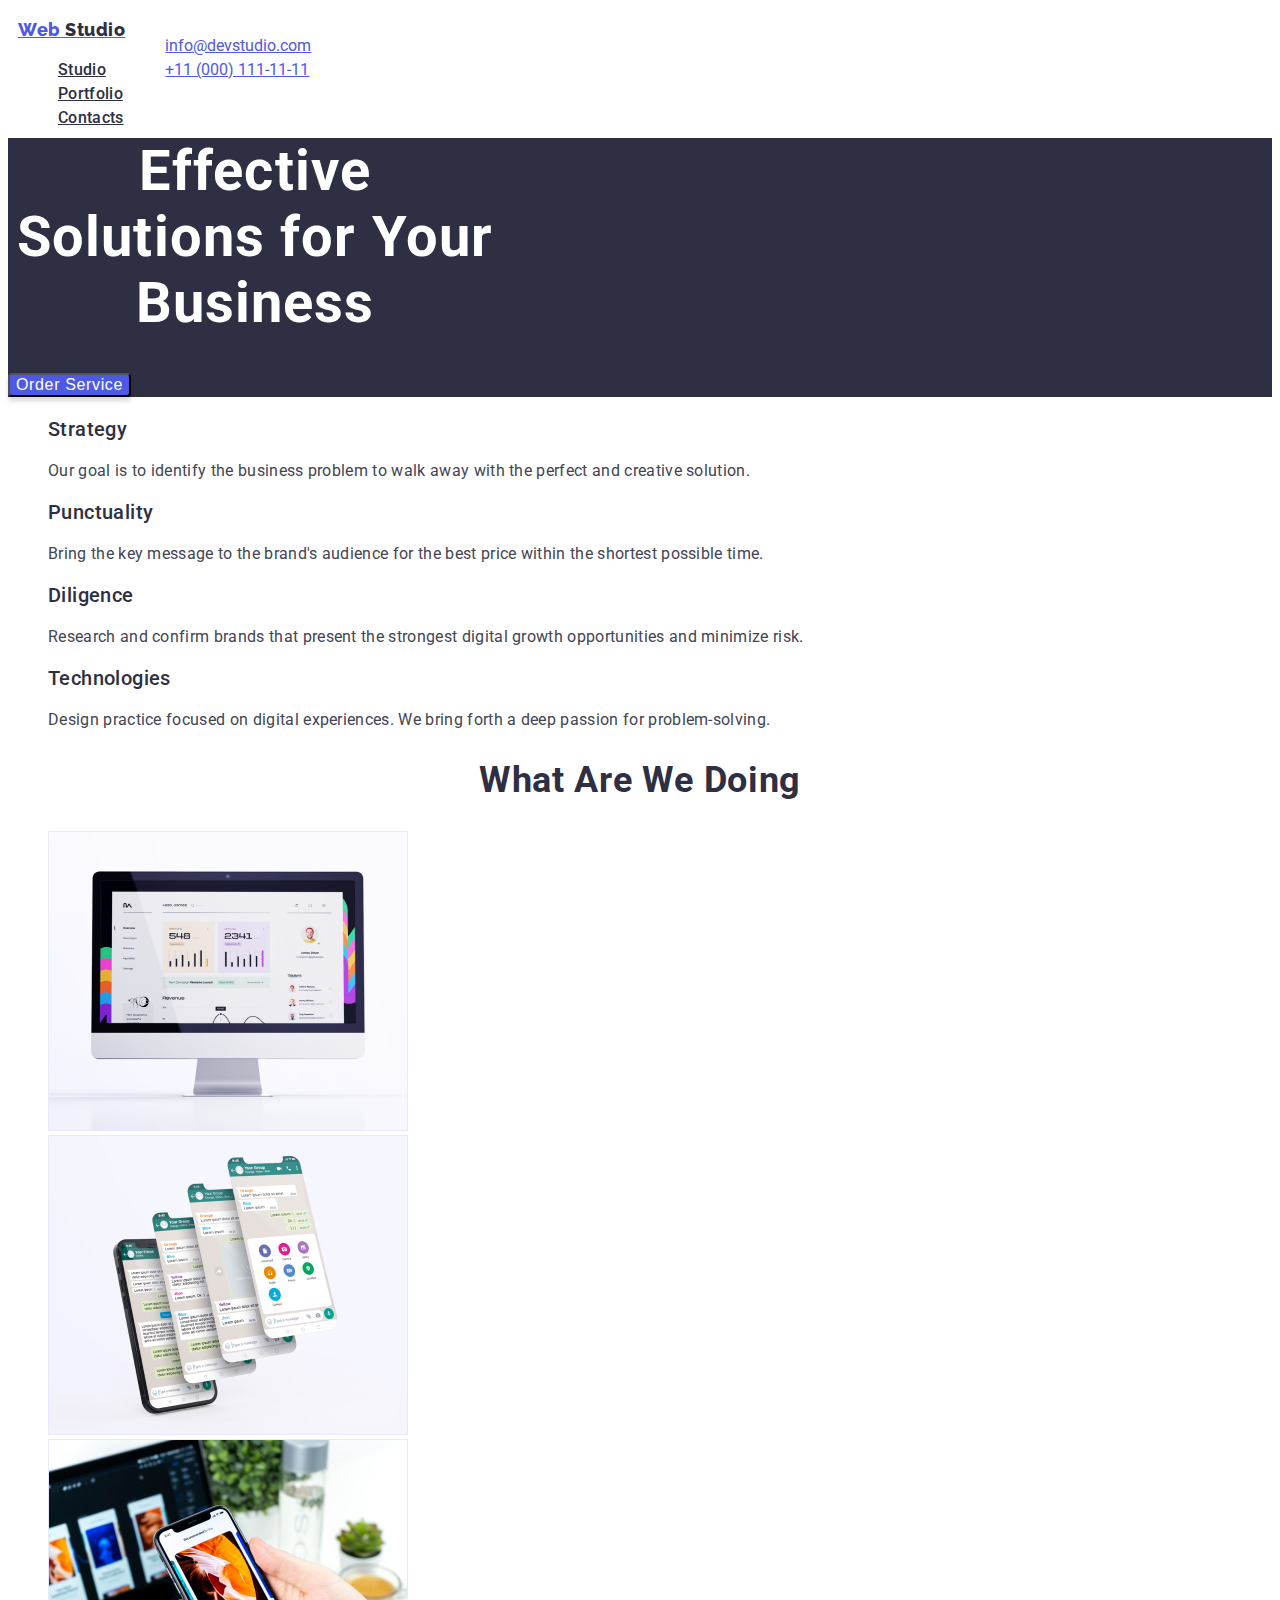
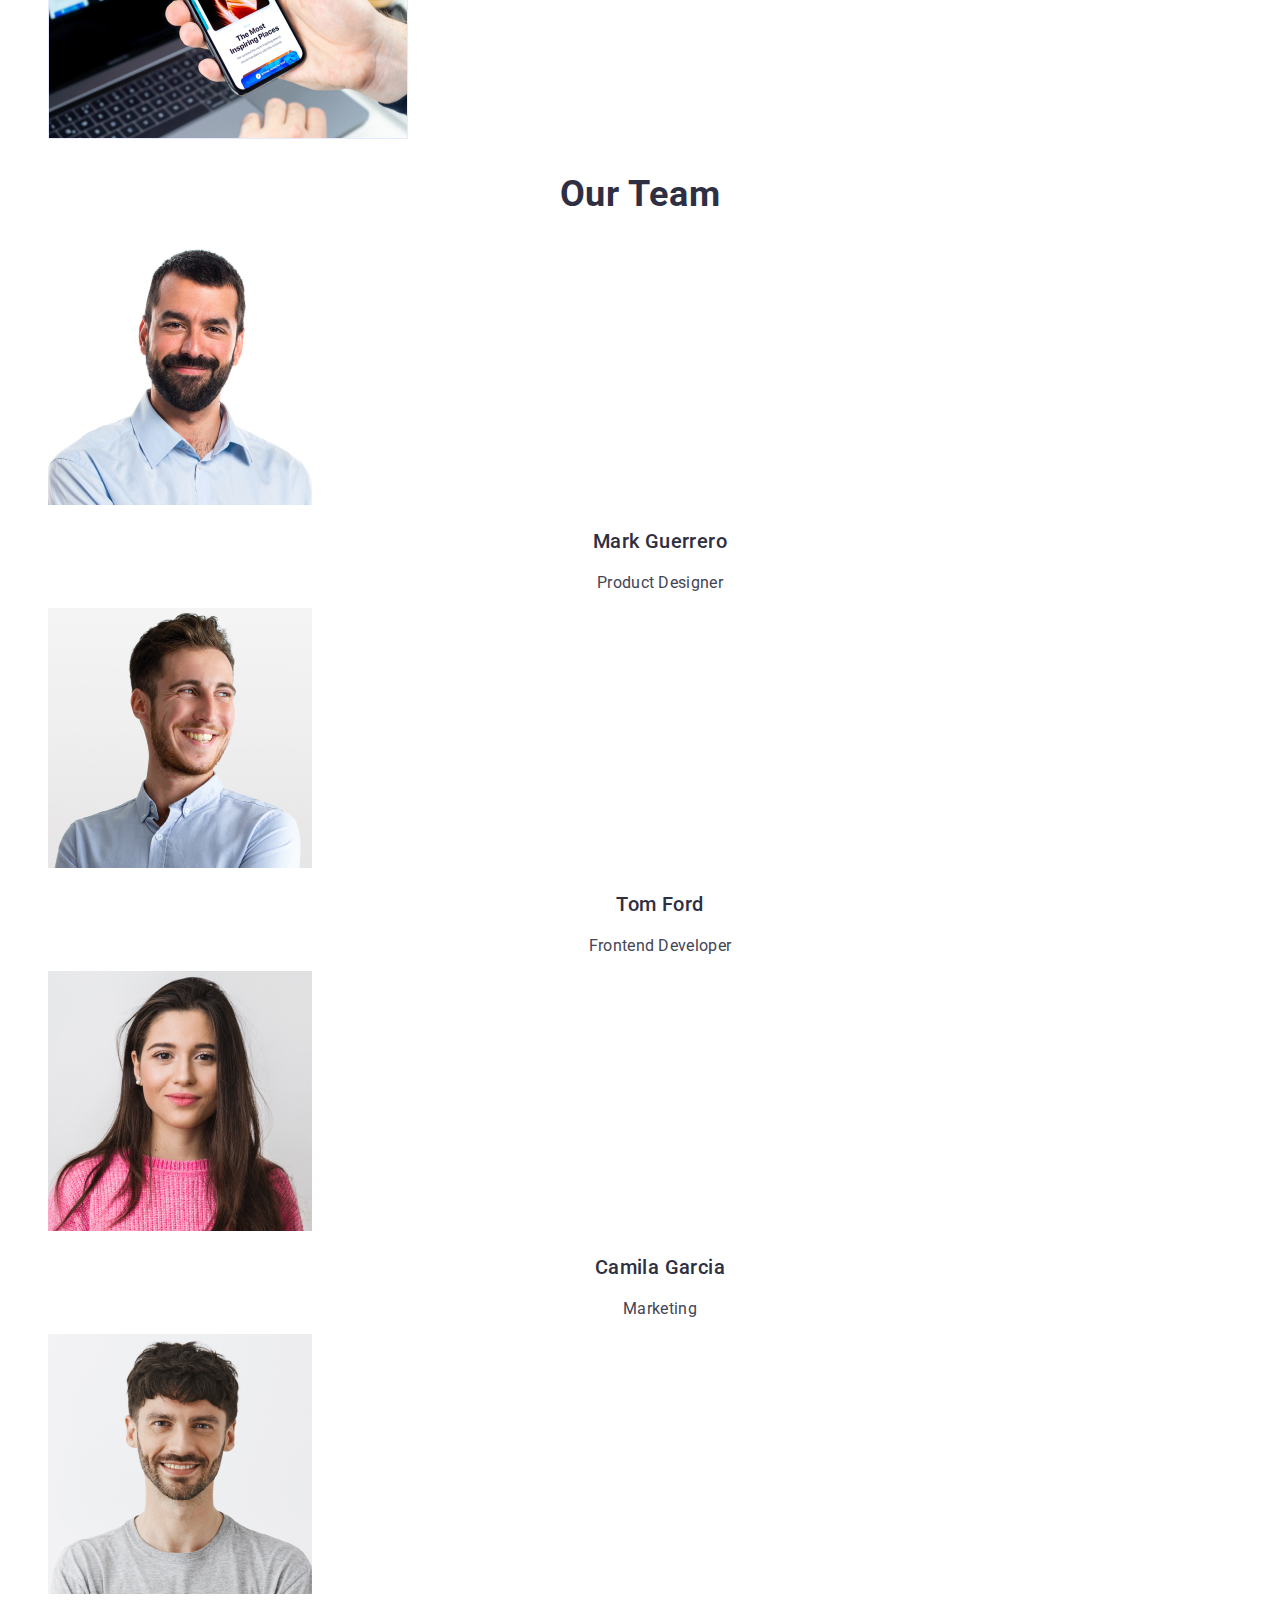
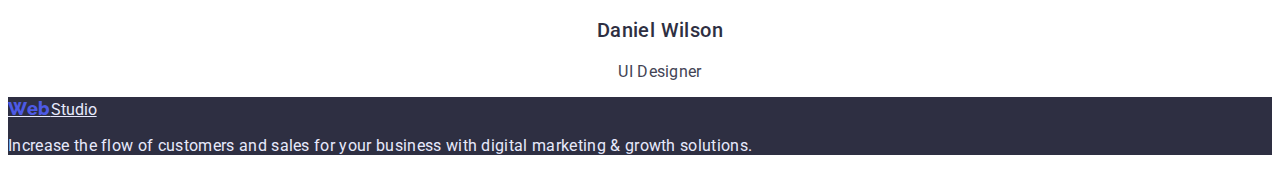
==== index.html @ 4e52b990 "update" ====
<!DOCTYPE html>
<html lang="en">
<head>
    <meta charset="UTF-8">
    <meta http-equiv="X-UA-Compatible" content="IE=edge">
    <meta name="viewport" content="width=device-width, initial-scale=1.0">
    <title>Document</title>
    <link rel="preconnect" href="https://fonts.googleapis.com">
    <link rel="preconnect" href="https://fonts.gstatic.com" crossorigin>
    <link href="https://fonts.googleapis.com/css2?family=Raleway:wght@800&family=Roboto:wght@400;500;700;900&display=swap"
        rel="stylesheet">
    <link rel="stylesheet" href="./css/styles.css">
</head>

<body>
    <header class="page-header">
        <nav >
            <a href="./index.html" class="logo-first">Web<span class="logo-second"> Studio</span></a>

            <ul class="site-nav">
                <li>
                    <a href="" class="link">Studio</a>
                </li>
                <li>
                    <a href="" class="link">Portfolio</a>
                </li>
                <li>
                    <a href="" class="link">Contacts</a>
                </li>
            </ul>
        </nav>
        <address>
            <ul class="page-adress">
                <li><a href="mailto:info@devstudio.com" class="link">info@devstudio.com</a></li>
                <li><a href="tel:+110001111111" class="link">+11 (000) 111-11-11</a></li>
            </ul>
        </address>
    </header>

    <main>
       
        <section class="hero">
            <h1 class="hero-title">Effective Solutions for Your Business</h1>
            <button class="hero-button" type="button">Order Service</button>
            </section>
            
             
       

        <section class="description">
            <h2 hidden>
            </h2>
            <ul>
                <li> 
                    <h3 class="description-subtitle">Strategy</h3>
                    <p class="description-text">Our goal is to identify the business problem to walk away with the perfect and creative solution.</p>
                </li>
                <li>
                    <h3 class="description-subtitle">Punctuality</h3>
                    <p class="description-text">Bring the key message to the brand's audience for the best price within the shortest possible
                        time.</p>
                </li>
                <li>
                    <h3 class="description-subtitle">Diligence</h3>
                    <p class="description-text">Research and confirm brands that present the strongest digital growth opportunities and minimize
                        risk.</p>
                </li>
                <li>
                    <h3 class="description-subtitle">Technologies</h3>
                    <p class="description-text">Design practice focused on digital experiences. We bring forth a deep passion for
                        problem-solving.</p>
                </li>
            </ul>
        </section>
        <section class="job">
            <h2 class="job-tittle">What are we doing
            </h2>
            <ul>
                <li> <img src="./images/comp.jpg" alt="comp" width="360">
                </li>
                <li> <img src="./images/tel.jpg" alt="tel" width="360">
                </li>
                <li> <img src="./images/comp-tel.jpg" alt="comp-tel" width="360">
                </li>
            </ul>
        </section>
        <section class="about">
            <h2 class="about-tittle"> Our Team
            </h2>
            <ul>
                <li> <img src="./images/man1.jpg" alt="man1" width="264">
                    <h3 class="about-subtitle">Mark Guerrero</h3>
                    <p class="about-text">Product Designer</p>
                </li>
                <li>
                    <img src="./images/man2.jpg" alt="man2" width="264">
                    <h3 class="about-subtitle">Tom Ford</h3>
                    <p class="about-text">Frontend Developer</p>
                </li>
                <li>
                    <img src="./images/girl1.jpg" alt="girl1" width="264">
                    <h3 class="about-subtitle">Camila Garcia</h3>
                    <p class="about-text">Marketing</p>
                </li>
                <li>
                    <img src="./images/man3.jpg" alt="man3" width="264">
                    <h3 class="about-subtitle">Daniel Wilson</h3>
                    <p class="about-text">UI Designer</p>
                </li>
            </ul>
        </section>
    </main>
    <footer class="footer-section">
        <a  class="logo footer-logo link" href="./index.html"><span class="logo-first">Web</span>Studio</a>
        <p class="description-footer">Increase the flow of customers and sales for your business with digital marketing & growth solutions.</p>

    </footer>
</body>
---- css/styles.css ----
:root {
--accent-color:#4D5AE5;
--primary-color:#434455;
--main-color:#FFFFFF;
--main-bg-color: #FFFFFF;
--main-font: 'Raleway' ,sans-serif;
}
body{

font-family: 'Roboto', sans-serif;
font-size : 16 px;
background-color: var(--main-bg-color);
}
ul {
    list-style: none;
}
.page-header {
display:flex;
padding:10px;
width: 1440px;
height: 72px;
}
.page-adress .link {
color: var(--accent-color);
font-style: normal;
font-weight: 400;
font-size: 16px;
line-height: 1.5;
}
.logo-first {
font-family: 'Raleway';
font-style: normal;
font-weight: 800;
font-size: 18px;
line-height: 1.33;
letter-spacing: 0.03em;
color: var(--accent-color);
}
.logo-second {
font-family: 'Raleway';
font-style: normal;
font-weight: 800;
font-size: 18px;
line-height: 1.33;
letter-spacing: 0.03em;
color: #2E2F42;
}
.site-nav .link {
font-style: normal;
font-weight: 500;
font-size: 16px;
line-height: 1.5;
letter-spacing: 0.02em;
color: #2E2F42;
flex: none;
}
.hero {

     background: #2E2F42;
}
.hero-title{
    background: #2E2F42;
        font-style: normal;
        font-weight: 700;
        font-size: 56px;
        line-height: 1,07x;
        text-align: center;
        letter-spacing: 0.02em;    
        color: #FFFFFF;
        width: 494px;
        }
.hero-button {
        font-style: normal;
        font-weight: 500;
        font-size: 16px;
        line-height: 1,5;
        background: #4D5AE5;
        display: flex;
        align-items: center;
        letter-spacing: 0.04em;    
        color: #FFFFFF;
        box-shadow: 0px 4px 4px rgba(0, 0, 0, 0.15);
        border-radius: 4px;
        cursor: pointer;
       } 
        .hero-button:hover {
       } 
        .hero-button:focus {
       }
       
.description-subtitle {

        font-style: normal;
        font-weight: 500;
        font-size: 20px;
        line-height: 1,2;
        letter-spacing: 0.02em;
        color: #2E2F42;
       }
    
        .description-text {
        font-style: normal;
        font-weight: 400;
        font-size: 16px;
        line-height: 1,5;                 
        letter-spacing: 0.02em;               
        color: #434455;
       }
     .job-tittle {
        font-style: normal;
        font-weight: 700;
        font-size: 36px;
        line-height: 1,11x;                                 
        text-align: center;
        letter-spacing: 0.02em;
        text-transform: capitalize;                                                 
        color: #2E2F42;
    
       }
      .about-tittle {
       font-style: normal;
       font-weight: 700;
       font-size: 36px;
       line-height: 1,25;
       text-align: center;
       letter-spacing: 0.02em;
       text-transform: capitalize;
       color: #2E2F42;
       } 
         .about-subtitle {
            font-style: normal;
            font-weight: 500;
            font-size: 20px;
            line-height: 1,2;                               
            text-align: center;
            letter-spacing: 0.02em;                                                 
            color: #2E2F42;
       }

         .about-text {
            font-style: normal;
            font-weight: 400;
            font-size: 16px;
            line-height: 1,5;                                         
            text-align: center;
            letter-spacing: 0.02em;                                                          
            color: #434455;
       }
           .footer-section {
            background: #2E2F42;
        }
           .description-footer{
             font-weight: 400;
             font-size: 16px;
             line-height:1,5;                                                         
             letter-spacing: 0.02em;                
            color: #E7E9FC;
            
       }
           
        
    
        .footer-logo {
         color: #E7E9FC;
    
        }
          
 .button{
  background-color: var(--main-bg-color);

 }
 .button-item {
  
    background: #404BBF;
    font-weight: 500;
      font-size: 16px;
      line-height: 1.5;
    cursor: pointer;
            color: #FFFFFF;
 }
 .button-item:hover {

 }

 .button-item:focus {

 }
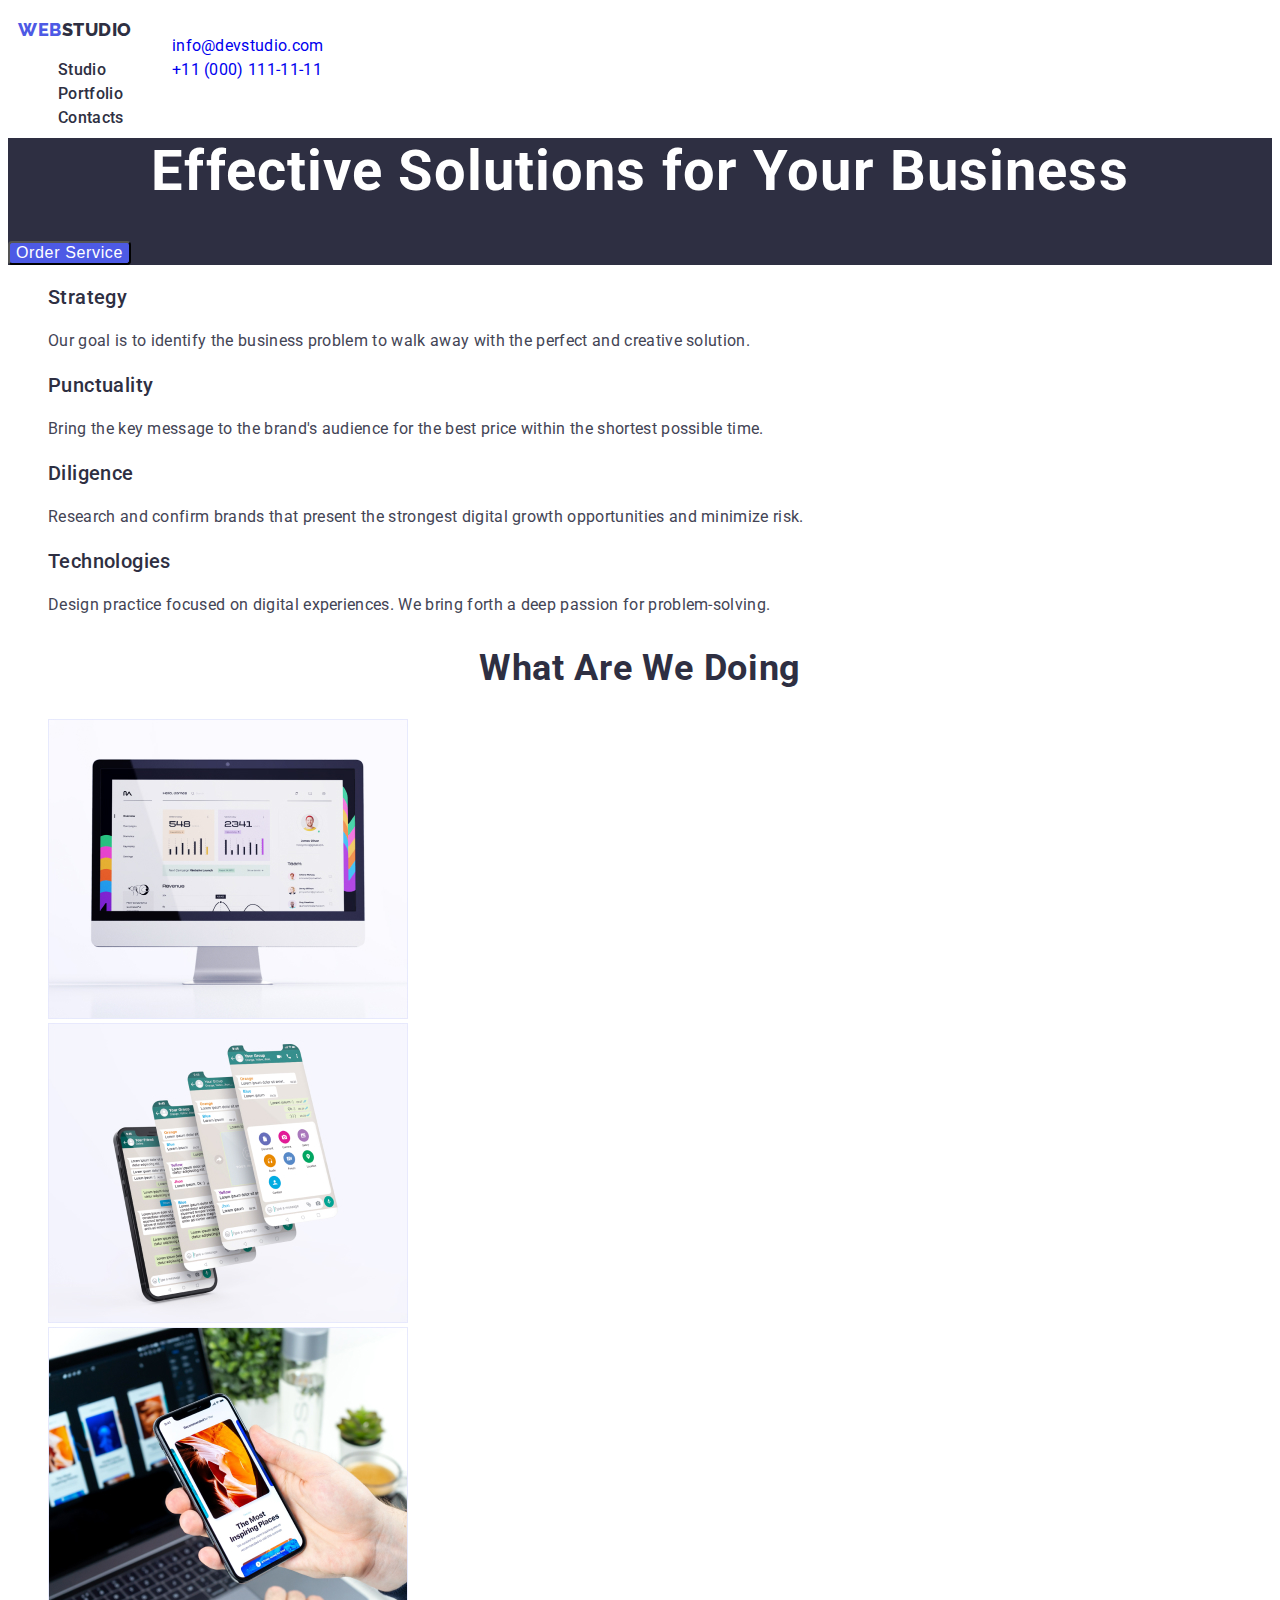
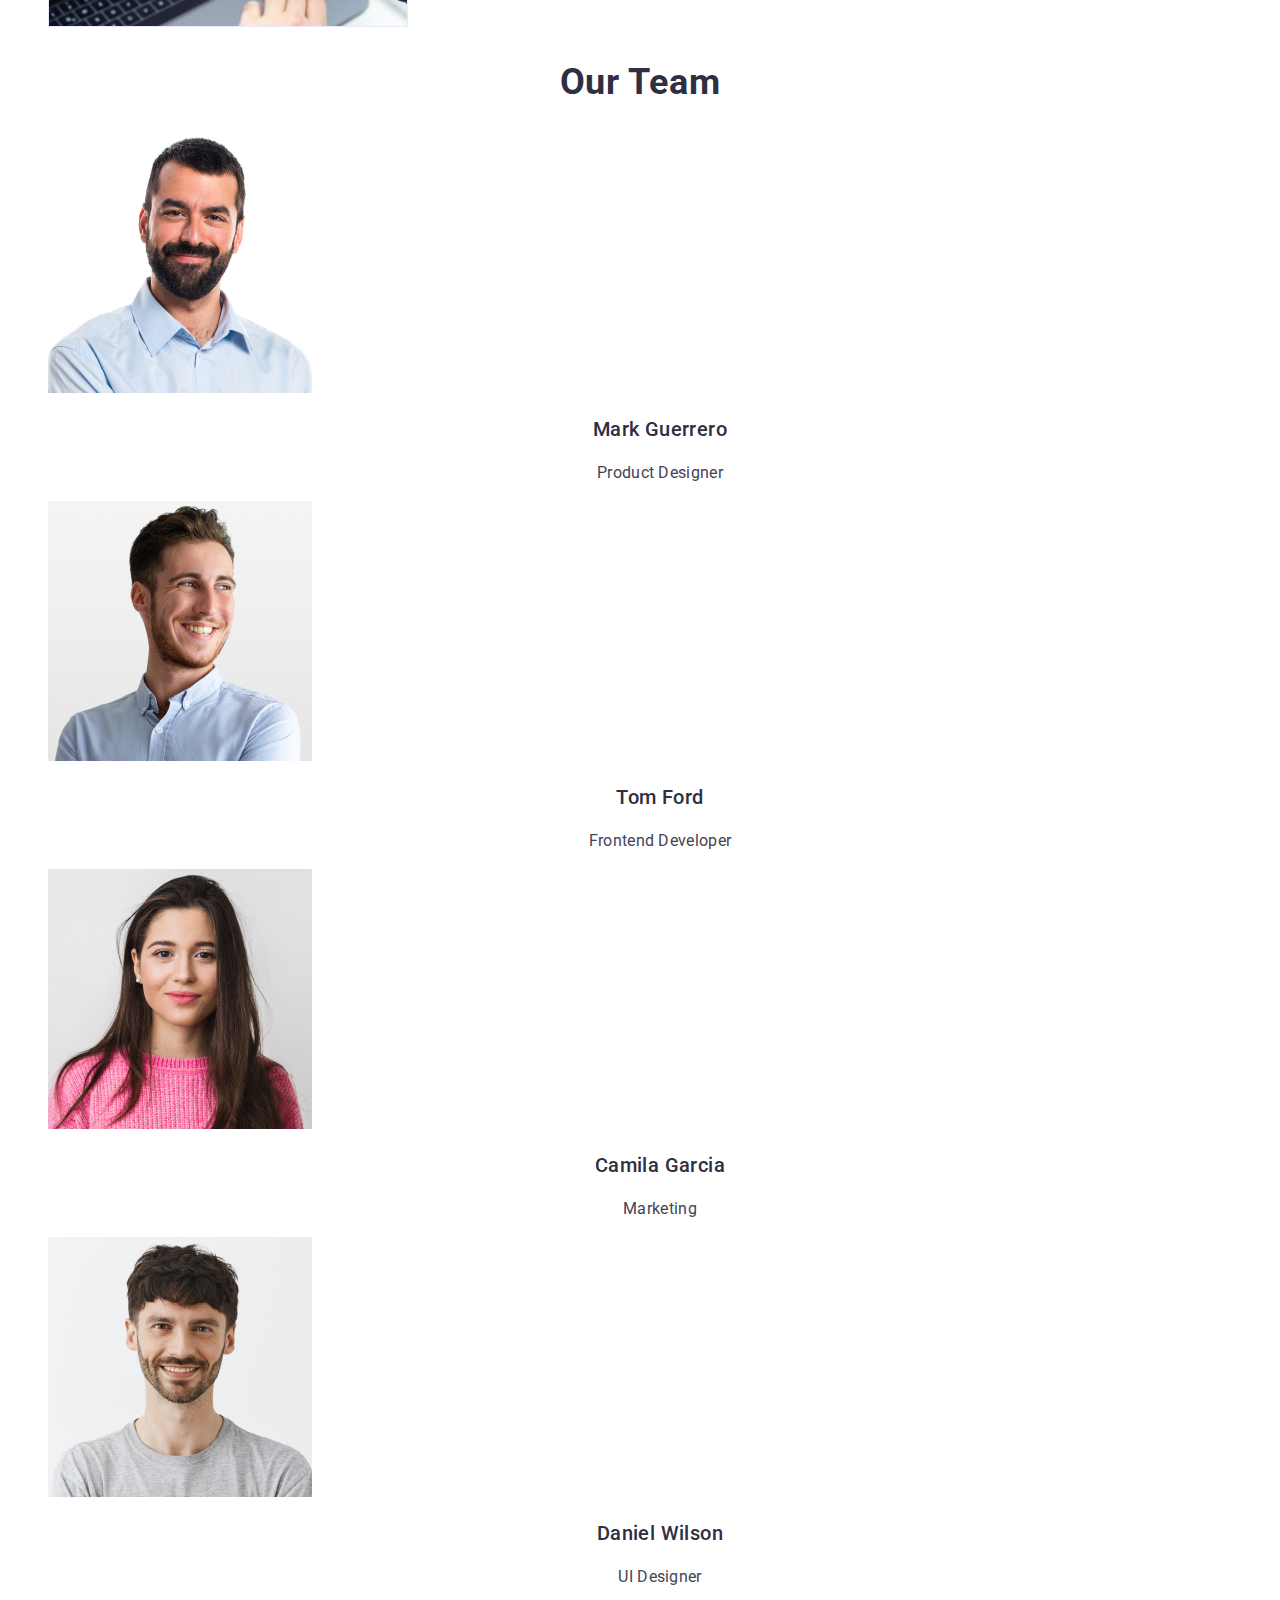
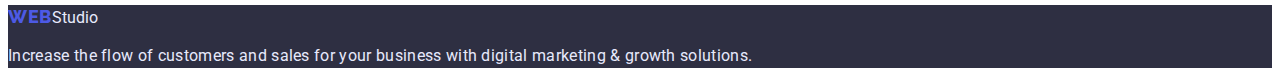
==== commit fbc45fcf: "update" ====
--- a/index.html
+++ b/index.html
@@ -15,14 +15,14 @@
 <body>
     <header class="page-header">
         <nav >
-            <a href="./index.html" class="logo-first">Web<span class="logo-second"> Studio</span></a>
+            <a href="./index.html" class="logo-first">Web<span class="logo-second">Studio</span></a>
 
             <ul class="site-nav">
                 <li>
                     <a href="" class="link">Studio</a>
                 </li>
                 <li>
-                    <a href="" class="link">Portfolio</a>
+                    <a href="./portfolio.html" class="link">Portfolio</a>
                 </li>
                 <li>
                     <a href="" class="link">Contacts</a>
@@ -30,9 +30,13 @@
             </ul>
         </nav>
         <address>
-            <ul class="page-adress">
-                <li><a href="mailto:info@devstudio.com" class="link">info@devstudio.com</a></li>
-                <li><a href="tel:+110001111111" class="link">+11 (000) 111-11-11</a></li>
+            <ul class="list-item">
+                <li> 
+                    <a class="header-list link" href="mailto:info@devstudio.com" >info@devstudio.com </a>
+                    </li>
+                <li> 
+                <a class="header-list link" href="tel:+110001111111">+11 (000) 111-11-11 </a>     
+                </li>
             </ul>
         </address>
     </header>
--- a/css/styles.css
+++ b/css/styles.css
@@ -8,8 +8,9 @@
 body{
 
 font-family: 'Roboto', sans-serif;
-font-size : 16 px;
+font-size :16 px;
 background-color: var(--main-bg-color);
+font-style: normal;
 }
 ul {
     list-style: none;
@@ -20,13 +21,18 @@
 width: 1440px;
 height: 72px;
 }
-.page-adress .link {
-color: var(--accent-color);
-font-style: normal;
-font-weight: 400;
-font-size: 16px;
+.list-item {
+font-style:normal;
+color: var(--primary-color);
 line-height: 1.5;
+letter-spacing: 0.02em;
 }
+ .list-item:hover,
+ .list-item:focus {
+   background: #4D5AE5;
+   box-shadow: 0px 4px 4px rgba(0, 0, 0, 0.15);
+ }
+
 .logo-first {
 font-family: 'Raleway';
 font-style: normal;
@@ -35,39 +41,36 @@
 line-height: 1.33;
 letter-spacing: 0.03em;
 color: var(--accent-color);
+text-transform: uppercase ;
+text-decoration: none;
 }
 .logo-second {
-font-family: 'Raleway';
-font-style: normal;
-font-weight: 800;
-font-size: 18px;
-line-height: 1.33;
-letter-spacing: 0.03em;
+
 color: #2E2F42;
+
 }
 .site-nav .link {
-font-style: normal;
-font-weight: 500;
-font-size: 16px;
-line-height: 1.5;
-letter-spacing: 0.02em;
+ font-weight: 500;
+ line-height: 1.5;
+ letter-spacing: 0.02em;
 color: #2E2F42;
-flex: none;
+text-decoration: none;
+}
+
+.link {
+text-decoration: none;
 }
 .hero {
 
      background: #2E2F42;
 }
 .hero-title{
-    background: #2E2F42;
-        font-style: normal;
-        font-weight: 700;
         font-size: 56px;
-        line-height: 1,07x;
+        line-height: 1.07x;
         text-align: center;
         letter-spacing: 0.02em;    
-        color: #FFFFFF;
-        width: 494px;
+        color:var(--main-color);
+        
         }
 .hero-button {
         font-style: normal;
@@ -79,38 +82,31 @@
         align-items: center;
         letter-spacing: 0.04em;    
         color: #FFFFFF;
-        box-shadow: 0px 4px 4px rgba(0, 0, 0, 0.15);
         border-radius: 4px;
         cursor: pointer;
        } 
-        .hero-button:hover {
-       } 
+        .hero-button:hover,
         .hero-button:focus {
-       }
-       
+          background: #4D5AE5;
+         box-shadow: 0px 4px 4px rgba(0, 0, 0, 0.15);
+         } 
 .description-subtitle {
 
-        font-style: normal;
         font-weight: 500;
         font-size: 20px;
-        line-height: 1,2;
+        line-height: 1.2;
         letter-spacing: 0.02em;
         color: #2E2F42;
        }
     
         .description-text {
-        font-style: normal;
-        font-weight: 400;
-        font-size: 16px;
-        line-height: 1,5;                 
+        line-height: 1.5;                 
         letter-spacing: 0.02em;               
-        color: #434455;
+        color:var(--primary-color);
        }
      .job-tittle {
-        font-style: normal;
-        font-weight: 700;
         font-size: 36px;
-        line-height: 1,11x;                                 
+        line-height: 1.11x;                                 
         text-align: center;
         letter-spacing: 0.02em;
         text-transform: capitalize;                                                 
@@ -141,7 +137,7 @@
             font-style: normal;
             font-weight: 400;
             font-size: 16px;
-            line-height: 1,5;                                         
+            line-height: 1.5;                                         
             text-align: center;
             letter-spacing: 0.02em;                                                          
             color: #434455;
@@ -150,9 +146,8 @@
             background: #2E2F42;
         }
            .description-footer{
-             font-weight: 400;
              font-size: 16px;
-             line-height:1,5;                                                         
+             line-height:1.5;                                                         
              letter-spacing: 0.02em;                
             color: #E7E9FC;
             
@@ -162,26 +157,26 @@
     
         .footer-logo {
          color: #E7E9FC;
+        text-decoration: none;
+
     
         }
           
- .button{
+ .button {
   background-color: var(--main-bg-color);
-
- }
+}
+ 
  .button-item {
   
     background: #404BBF;
     font-weight: 500;
-      font-size: 16px;
-      line-height: 1.5;
+    font-size: 16px;
+    line-height: 1.5;
     cursor: pointer;
-            color: #FFFFFF;
- }
- .button-item:hover {
-
- }
-
+      color:var(--main-color);
+}
+ .button-item:hover,
  .button-item:focus {
-
+   background:#E7E9FC;
+   box-shadow: 0px 4px 4px rgba(0, 0, 0, 0.15);
  }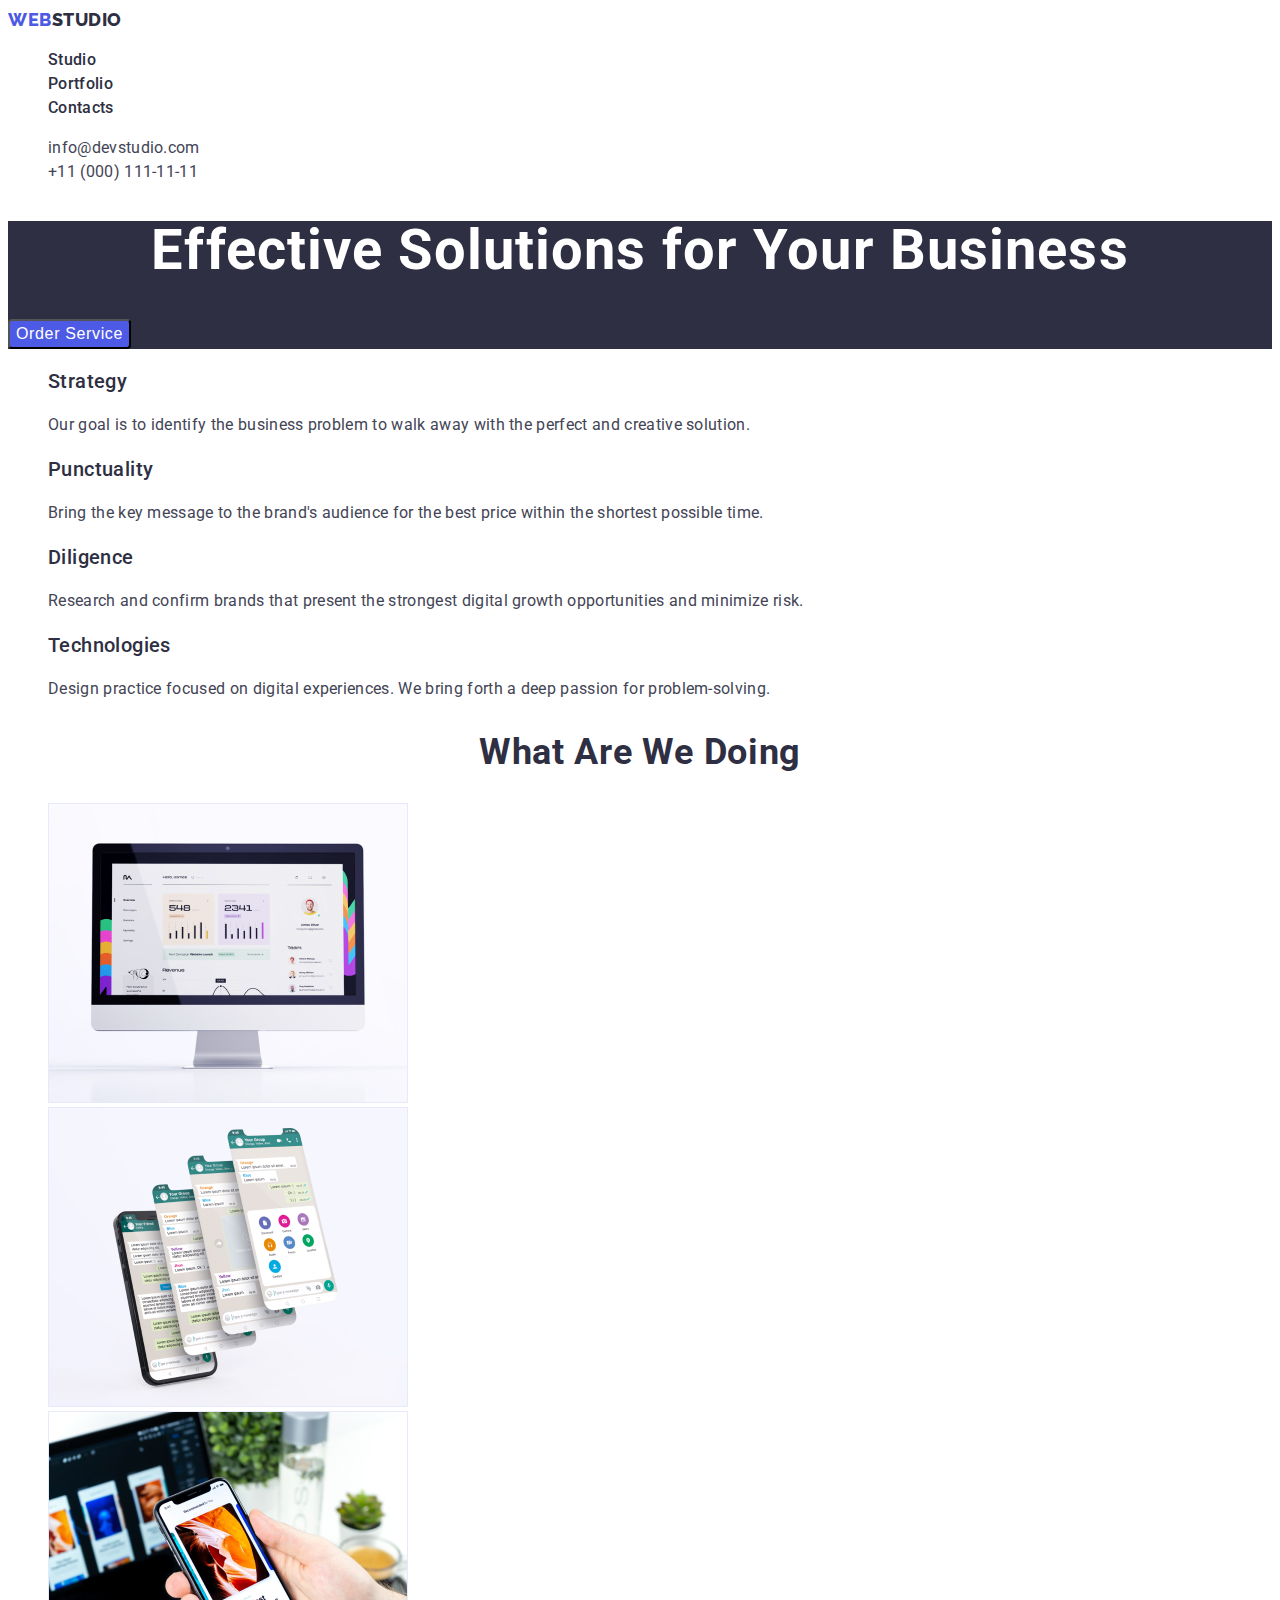
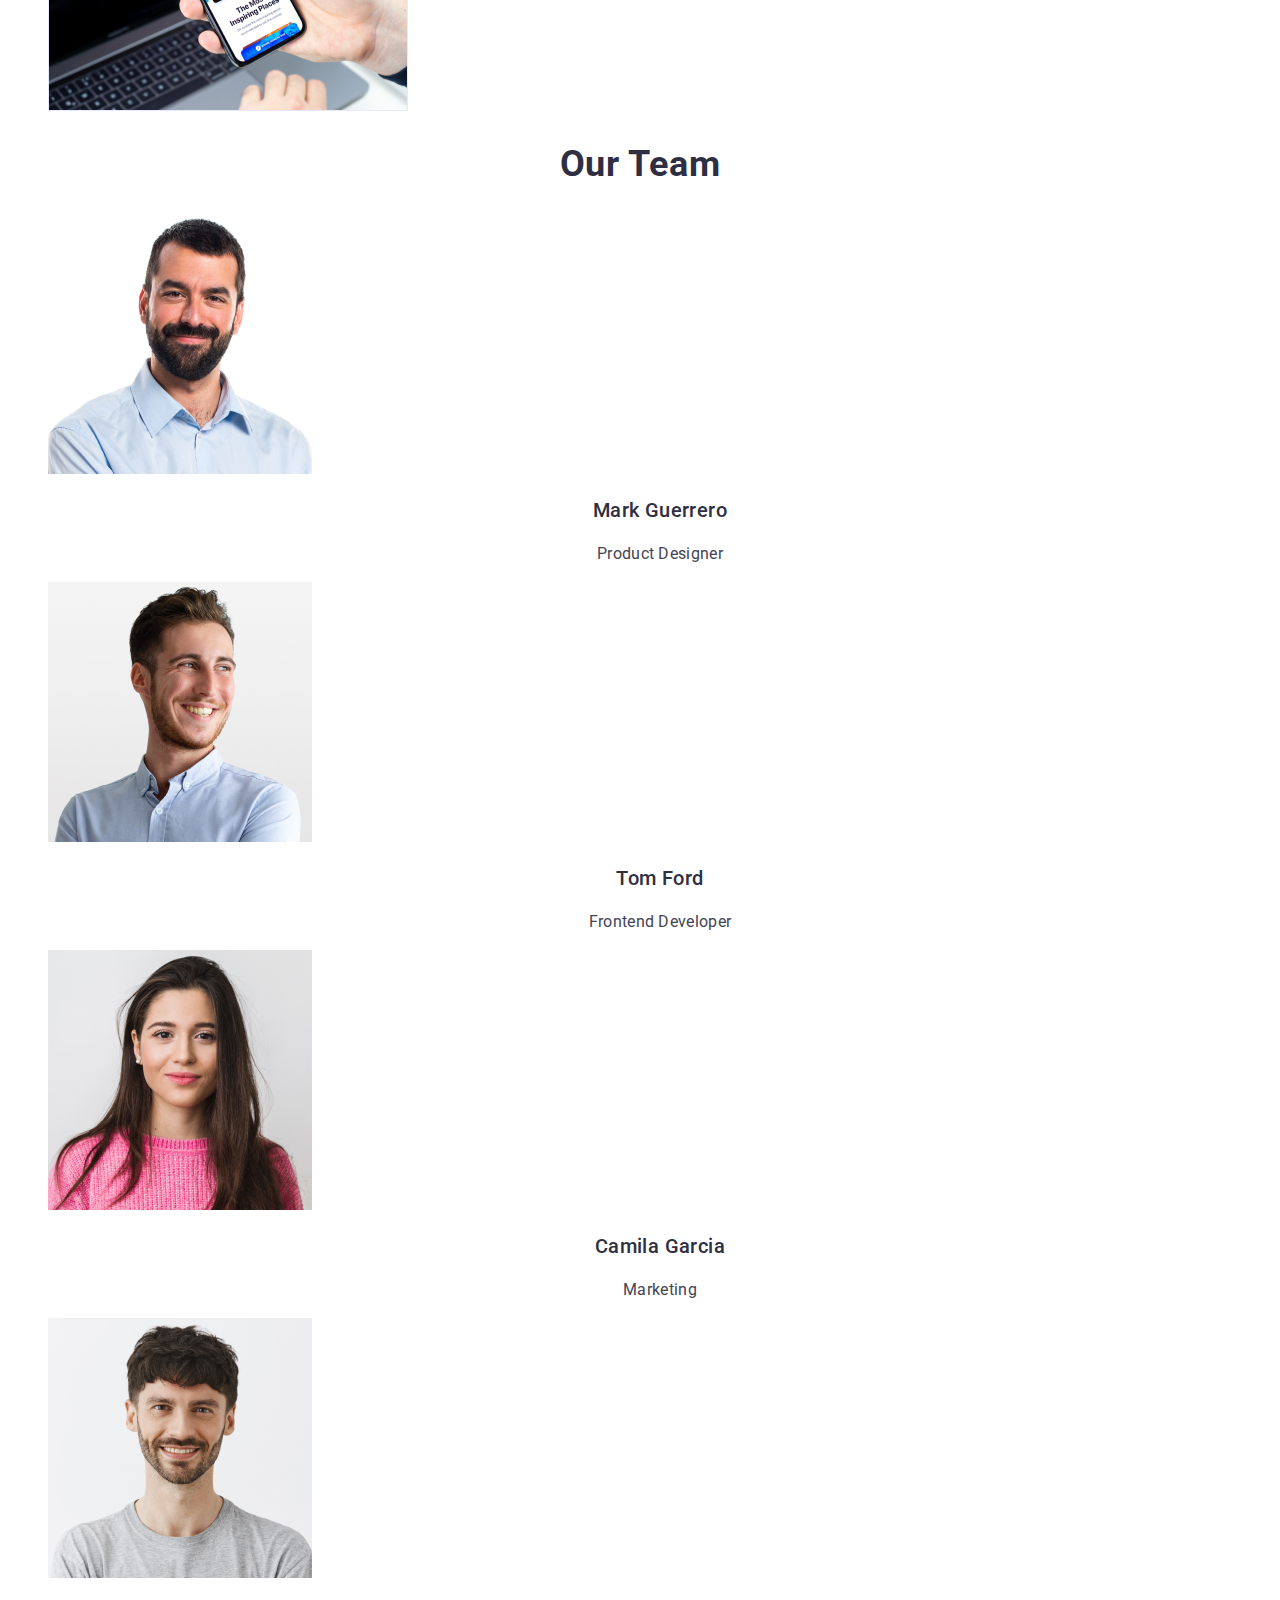
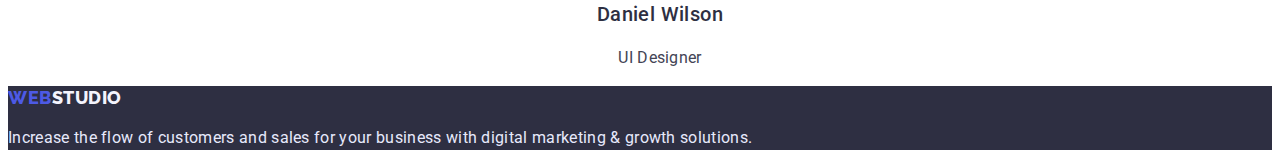
==== commit 16a72eb4: "update" ====
--- a/index.html
+++ b/index.html
@@ -30,12 +30,12 @@
             </ul>
         </nav>
         <address>
-            <ul class="list-item">
+            <ul class="adress-list">
                 <li> 
-                    <a class="header-list link" href="mailto:info@devstudio.com" >info@devstudio.com </a>
+                    <a class="adress-list link" href="mailto:info@devstudio.com" >info@devstudio.com </a>
                     </li>
                 <li> 
-                <a class="header-list link" href="tel:+110001111111">+11 (000) 111-11-11 </a>     
+                <a class="adress-list link" href="tel:+110001111111">+11 (000) 111-11-11 </a>     
                 </li>
             </ul>
         </address>
@@ -115,8 +115,8 @@
         </section>
     </main>
     <footer class="footer-section">
-        <a  class="logo footer-logo link" href="./index.html"><span class="logo-first">Web</span>Studio</a>
-        <p class="description-footer">Increase the flow of customers and sales for your business with digital marketing & growth solutions.</p>
+         <a href="./index.html" class="logo-footer">Web<span class="logo-secfooter">Studio</span></a>
+                <p class="description-footer">Increase the flow of customers and sales for your business with digital marketing & growth solutions.</p>
 
     </footer>
 </body>
--- a/css/styles.css
+++ b/css/styles.css
@@ -3,35 +3,33 @@
 --primary-color:#434455;
 --main-color:#FFFFFF;
 --main-bg-color: #FFFFFF;
+--grey-color: #2E2F42;
+--grey-bg-color: #2E2F42;
+--accent-bg-color: #4D5AE5;
+--mains-color:#E7E9FC;
+--mains-bg-color: #E7E9FC;
 --main-font: 'Raleway' ,sans-serif;
 }
 body{
 
 font-family: 'Roboto', sans-serif;
-font-size :16 px;
+font-size :16px;
 background-color: var(--main-bg-color);
-font-style: normal;
+
 }
 ul {
     list-style: none;
 }
 .page-header {
-display:flex;
-padding:10px;
-width: 1440px;
-height: 72px;
+
 }
-.list-item {
+.adress-list {
 font-style:normal;
 color: var(--primary-color);
 line-height: 1.5;
 letter-spacing: 0.02em;
 }
- .list-item:hover,
- .list-item:focus {
-   background: #4D5AE5;
-   box-shadow: 0px 4px 4px rgba(0, 0, 0, 0.15);
- }
+
 
 .logo-first {
 font-family: 'Raleway';
@@ -46,14 +44,14 @@
 }
 .logo-second {
 
-color: #2E2F42;
+color: var(--grey-color);
 
 }
 .site-nav .link {
  font-weight: 500;
  line-height: 1.5;
  letter-spacing: 0.02em;
-color: #2E2F42;
+color: var(--grey-color);
 text-decoration: none;
 }
 
@@ -62,11 +60,11 @@
 }
 .hero {
 
-     background: #2E2F42;
+     background: var(--grey-bg-color);
 }
 .hero-title{
         font-size: 56px;
-        line-height: 1.07x;
+        line-height: 1.07;
         text-align: center;
         letter-spacing: 0.02em;    
         color:var(--main-color);
@@ -76,18 +74,18 @@
         font-style: normal;
         font-weight: 500;
         font-size: 16px;
-        line-height: 1,5;
-        background: #4D5AE5;
+        line-height: 1.5;
+        background:var(--accent-bg-color);
         display: flex;
         align-items: center;
         letter-spacing: 0.04em;    
-        color: #FFFFFF;
+        color: var(--main-color);
         border-radius: 4px;
         cursor: pointer;
        } 
         .hero-button:hover,
         .hero-button:focus {
-          background: #4D5AE5;
+          background: var(--accent-bg-color);;
          box-shadow: 0px 4px 4px rgba(0, 0, 0, 0.15);
          } 
 .description-subtitle {
@@ -96,7 +94,7 @@
         font-size: 20px;
         line-height: 1.2;
         letter-spacing: 0.02em;
-        color: #2E2F42;
+        color: var(--grey-color);
        }
     
         .description-text {
@@ -110,73 +108,83 @@
         text-align: center;
         letter-spacing: 0.02em;
         text-transform: capitalize;                                                 
-        color: #2E2F42;
-    
-       }
+        color: var(--grey-color);
+        }
+      
       .about-tittle {
-       font-style: normal;
-       font-weight: 700;
        font-size: 36px;
-       line-height: 1,25;
+       line-height: 1.11;
        text-align: center;
        letter-spacing: 0.02em;
        text-transform: capitalize;
-       color: #2E2F42;
-       } 
+       color: var(--grey-color);
+      }
+        
          .about-subtitle {
-            font-style: normal;
             font-weight: 500;
             font-size: 20px;
-            line-height: 1,2;                               
+            line-height: 1.2;                               
             text-align: center;
             letter-spacing: 0.02em;                                                 
-            color: #2E2F42;
-       }
-
+            color: var(--grey-color);
+            }
+      
          .about-text {
-            font-style: normal;
-            font-weight: 400;
             font-size: 16px;
             line-height: 1.5;                                         
             text-align: center;
             letter-spacing: 0.02em;                                                          
-            color: #434455;
+            color: var(--primary-color);
        }
            .footer-section {
-            background: #2E2F42;
+            background: var(--grey-bg-color);
+
         }
            .description-footer{
-             font-size: 16px;
+             
              line-height:1.5;                                                         
              letter-spacing: 0.02em;                
-            color: #E7E9FC;
+            color:var(--mains-color);
             
        }
            
-        
     
-        .footer-logo {
-         color: #E7E9FC;
-        text-decoration: none;
+       .logo-footer { 
+        font-family: 'Raleway';
+  font-style: normal;
+  font-weight: 800;
+  font-size: 18px;
+  line-height: 1.33;
+  letter-spacing: 0.03em;
+  color: var(--accent-color);
+  text-transform: uppercase;
+  text-decoration: none;
+}
 
+.logo-secfooter{
+
+  color: #F4F4FD;
+
+}
     
-        }
+       
           
  .button {
   background-color: var(--main-bg-color);
 }
  
- .button-item {
-  
-    background: #404BBF;
+ .button-item {  
     font-weight: 500;
+    font-family: 'Roboto';
+    letter-spacing: 0.04em;
     font-size: 16px;
     line-height: 1.5;
+    border-radius: 4px;
     cursor: pointer;
-      color:var(--main-color);
+    color:var(--accent-color);
+    border: 1px solid #E7E9FC;
 }
  .button-item:hover,
- .button-item:focus {
-   background:#E7E9FC;
-   box-shadow: 0px 4px 4px rgba(0, 0, 0, 0.15);
- }+ .button-item:focus {background-color:var(--accent-bg-color);
+      
+}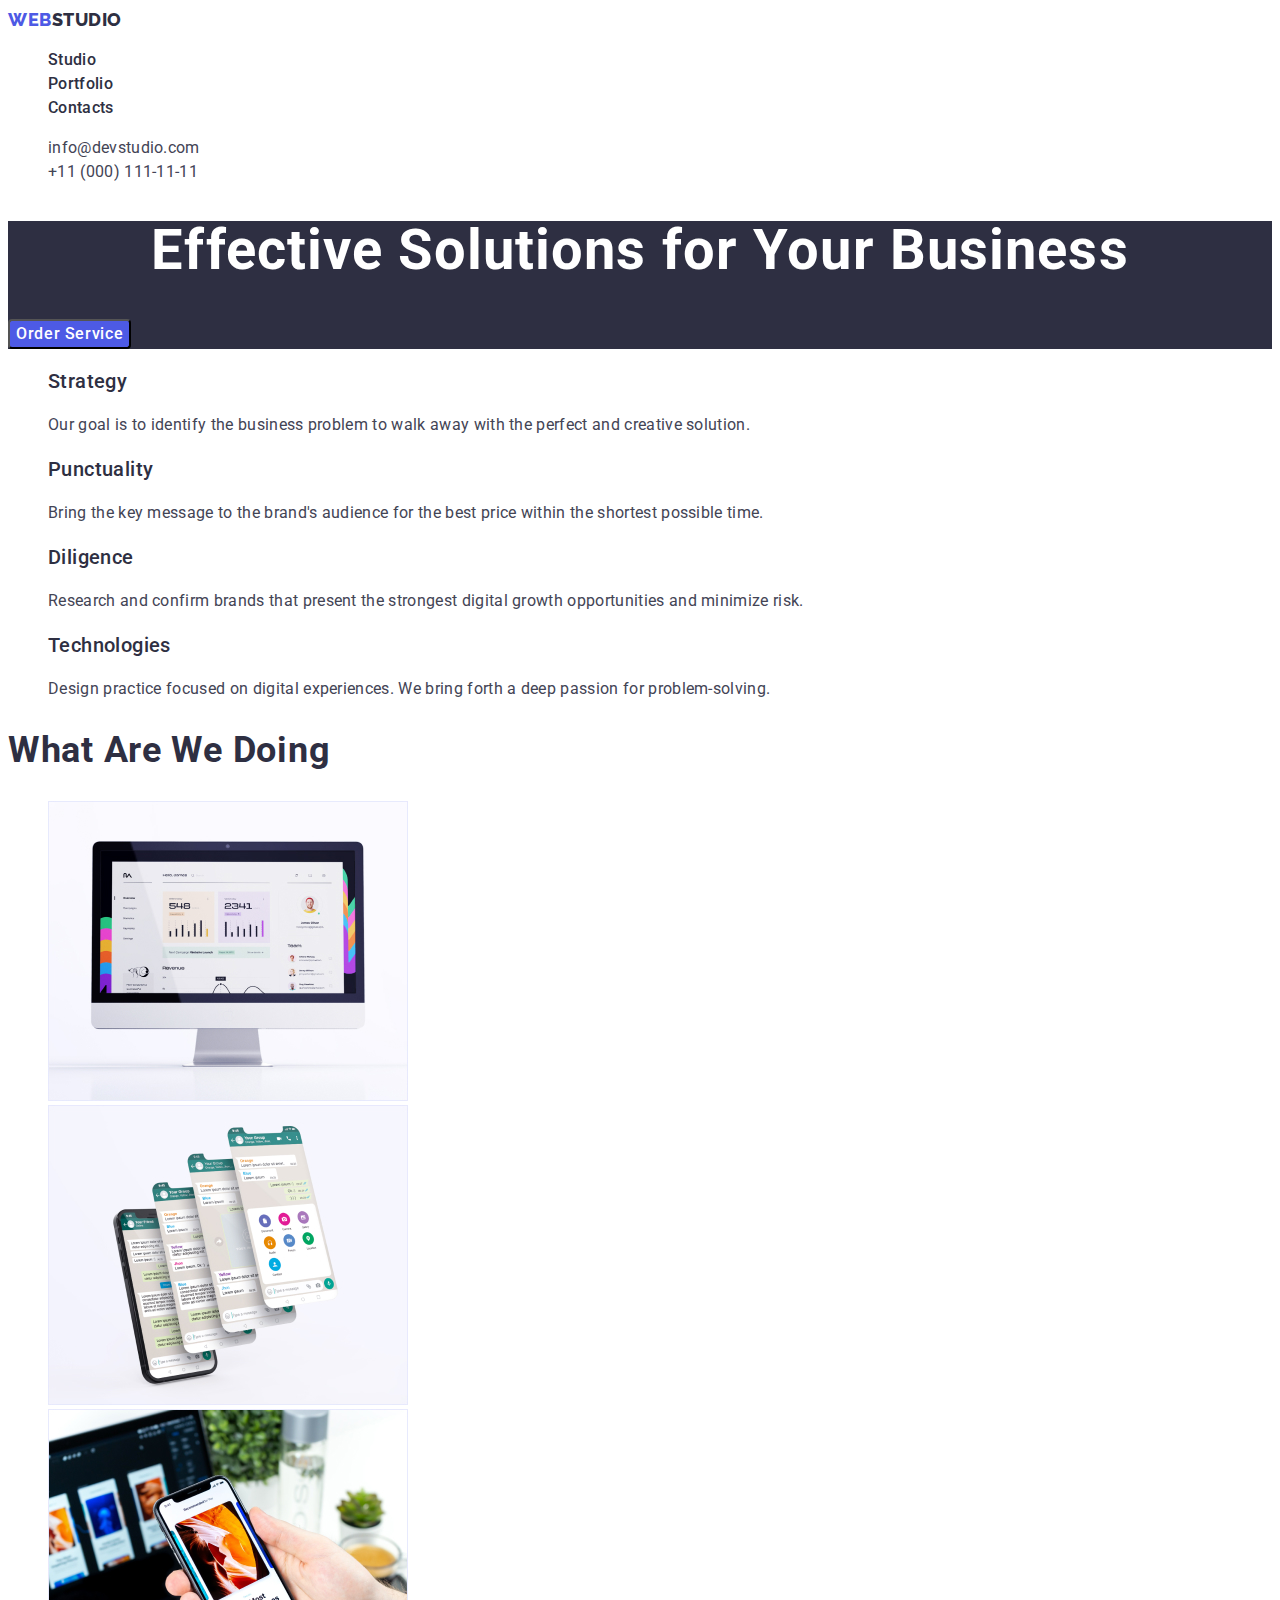
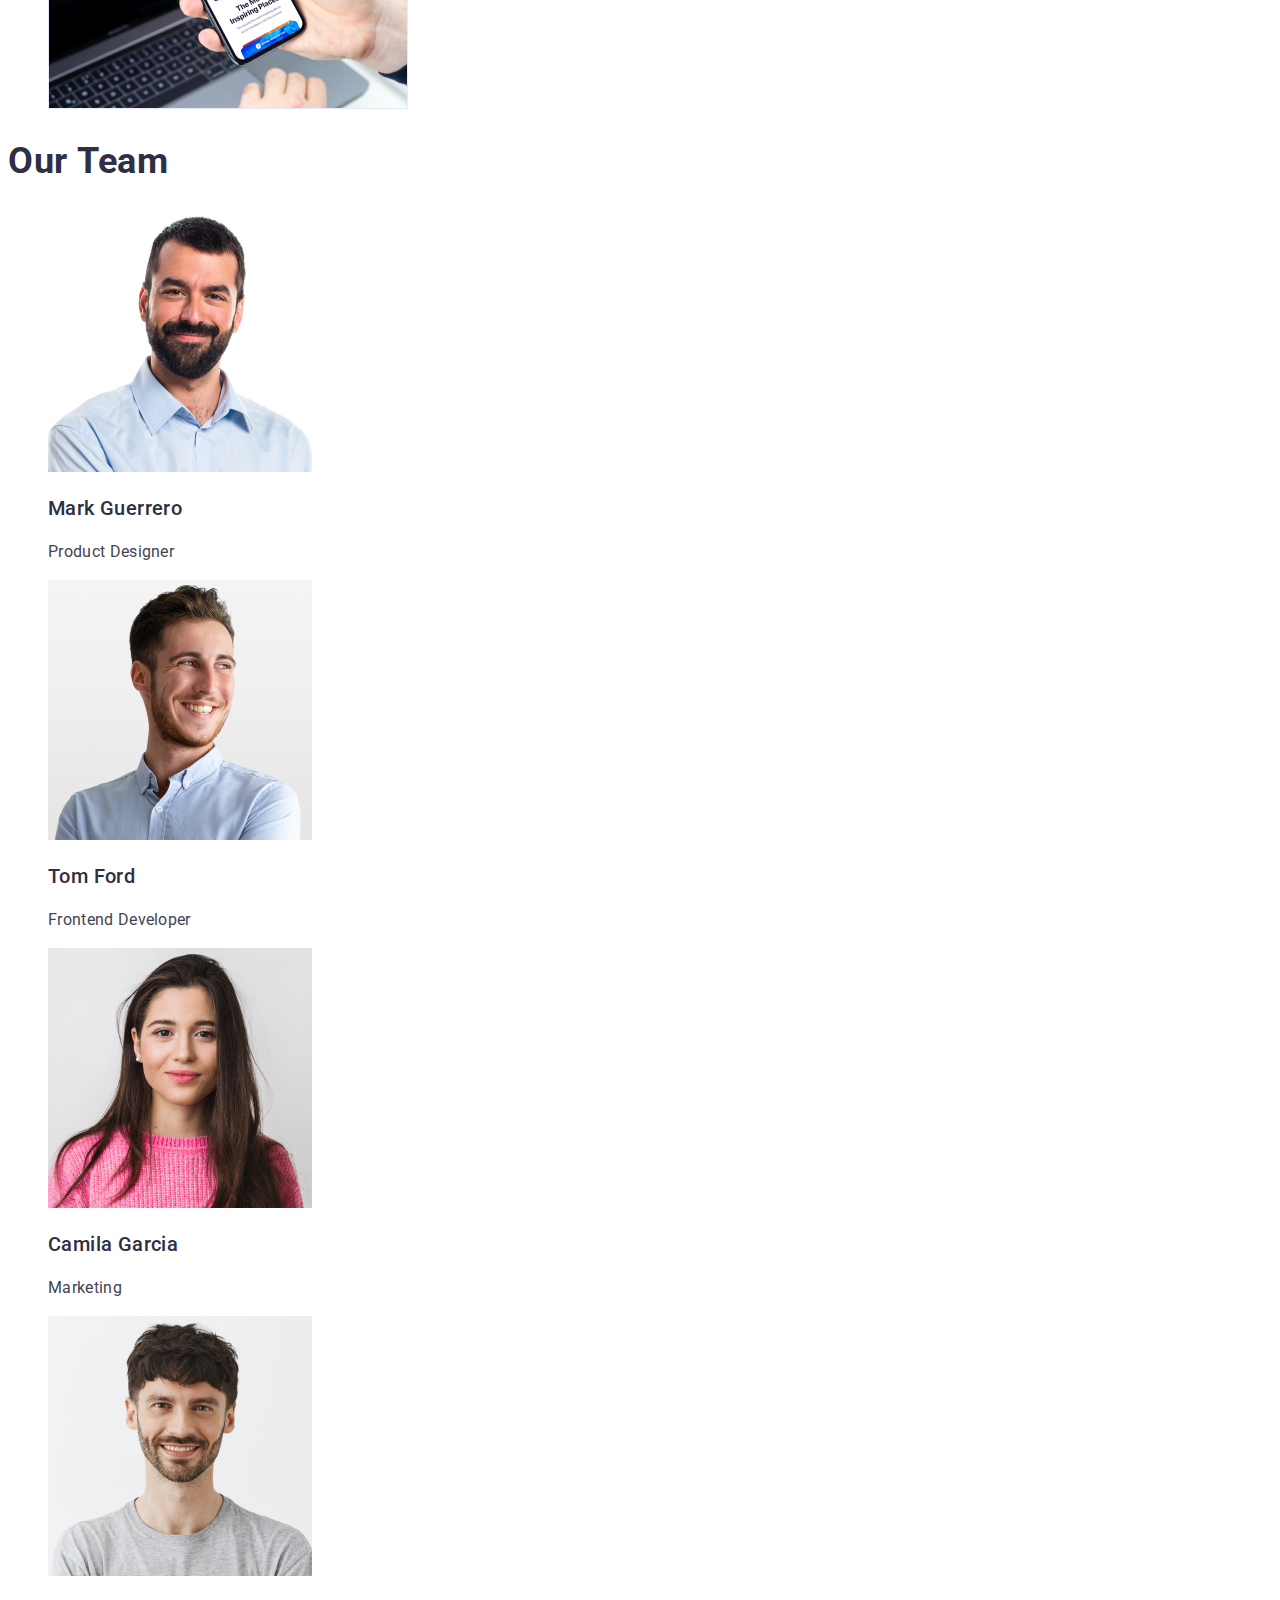
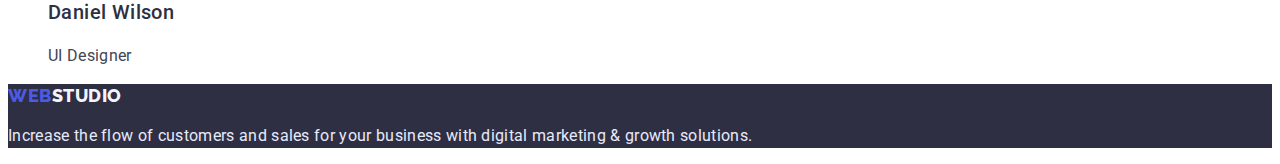
==== commit e1008b98: "update" ====
--- a/index.html
+++ b/index.html
@@ -19,7 +19,7 @@
 
             <ul class="site-nav">
                 <li>
-                    <a href="" class="link">Studio</a>
+                    <a href="./index.html" class="link">Studio</a>
                 </li>
                 <li>
                     <a href="./portfolio.html" class="link">Portfolio</a>
@@ -77,7 +77,7 @@
             </ul>
         </section>
         <section class="job">
-            <h2 class="job-tittle">What are we doing
+            <h2 class="tittle">What are we doing
             </h2>
             <ul>
                 <li> <img src="./images/comp.jpg" alt="comp" width="360">
@@ -87,9 +87,7 @@
                 <li> <img src="./images/comp-tel.jpg" alt="comp-tel" width="360">
                 </li>
             </ul>
-        </section>
-        <section class="about">
-            <h2 class="about-tittle"> Our Team
+            <h2 class="tittle"> Our Team
             </h2>
             <ul>
                 <li> <img src="./images/man1.jpg" alt="man1" width="264">
--- a/css/styles.css
+++ b/css/styles.css
@@ -14,6 +14,7 @@
 
 font-family: 'Roboto', sans-serif;
 font-size :16px;
+color:var(--primary-color);
 background-color: var(--main-bg-color);
 
 }
@@ -29,11 +30,15 @@
 line-height: 1.5;
 letter-spacing: 0.02em;
 }
+.adress-list:hover,
+.adress-list:focus {
+  color: var(--accent-color);
+}
+
 
 
 .logo-first {
 font-family: 'Raleway';
-font-style: normal;
 font-weight: 800;
 font-size: 18px;
 line-height: 1.33;
@@ -54,7 +59,10 @@
 color: var(--grey-color);
 text-decoration: none;
 }
-
+.site-nav .link:hover,
+.site-nav .link:focus {
+ color: var(--accent-color);
+}
 .link {
 text-decoration: none;
 }
@@ -71,23 +79,22 @@
         
         }
 .hero-button {
-        font-style: normal;
+        font-family: 'Roboto', sans-serif;
         font-weight: 500;
         font-size: 16px;
         line-height: 1.5;
         background:var(--accent-bg-color);
-        display: flex;
-        align-items: center;
         letter-spacing: 0.04em;    
         color: var(--main-color);
         border-radius: 4px;
         cursor: pointer;
+
        } 
-        .hero-button:hover,
-        .hero-button:focus {
-          background: var(--accent-bg-color);;
-         box-shadow: 0px 4px 4px rgba(0, 0, 0, 0.15);
-         } 
+             .hero-button:hover,
+             .hero-button.link:focus {
+               color: #404BBF;
+             }
+        
 .description-subtitle {
 
         font-weight: 500;
@@ -102,19 +109,11 @@
         letter-spacing: 0.02em;               
         color:var(--primary-color);
        }
-     .job-tittle {
-        font-size: 36px;
-        line-height: 1.11x;                                 
-        text-align: center;
-        letter-spacing: 0.02em;
-        text-transform: capitalize;                                                 
-        color: var(--grey-color);
-        }
+     
       
-      .about-tittle {
+      .tittle {
        font-size: 36px;
-       line-height: 1.11;
-       text-align: center;
+       line-height: 1.11;       
        letter-spacing: 0.02em;
        text-transform: capitalize;
        color: var(--grey-color);
@@ -124,7 +123,6 @@
             font-weight: 500;
             font-size: 20px;
             line-height: 1.2;                               
-            text-align: center;
             letter-spacing: 0.02em;                                                 
             color: var(--grey-color);
             }
@@ -132,7 +130,6 @@
          .about-text {
             font-size: 16px;
             line-height: 1.5;                                         
-            text-align: center;
             letter-spacing: 0.02em;                                                          
             color: var(--primary-color);
        }
@@ -151,40 +148,49 @@
     
        .logo-footer { 
         font-family: 'Raleway';
-  font-style: normal;
-  font-weight: 800;
-  font-size: 18px;
-  line-height: 1.33;
-  letter-spacing: 0.03em;
-  color: var(--accent-color);
-  text-transform: uppercase;
-  text-decoration: none;
+        font-weight: 800;
+        font-size: 18px;
+        line-height: 1.33;
+        letter-spacing: 0.03em;
+        color: var(--accent-color);
+        text-transform: uppercase;
+        text-decoration: none;
 }
 
-.logo-secfooter{
+.logo-secfooter { 
 
-  color: #F4F4FD;
+  color:#F4F4FD;
 
 }
     
        
           
- .button {
-  background-color: var(--main-bg-color);
-}
+ ul {
+   list-style: none;
+ }
  
- .button-item {  
+ .button-portfolio {  
     font-weight: 500;
-    font-family: 'Roboto';
+    font-family: 'Roboto',sans-serif;
     letter-spacing: 0.04em;
     font-size: 16px;
     line-height: 1.5;
     border-radius: 4px;
     cursor: pointer;
     color:var(--accent-color);
-    border: 1px solid #E7E9FC;
+    background-color: #F4F4FD;
+
+  
 }
- .button-item:hover,
- .button-item:focus {background-color:var(--accent-bg-color);
+ .button-portfolio:hover,
+ .button-portfolio:focus {background-color:#404BBF;
+  color: var(--main-color);
       
-}+}
+.about-portfolio {
+  font-size: 36px;
+    line-height: 1.11;   
+    letter-spacing: 0.02em;
+    text-transform: capitalize;
+    color: var(--grey-color);
+  }